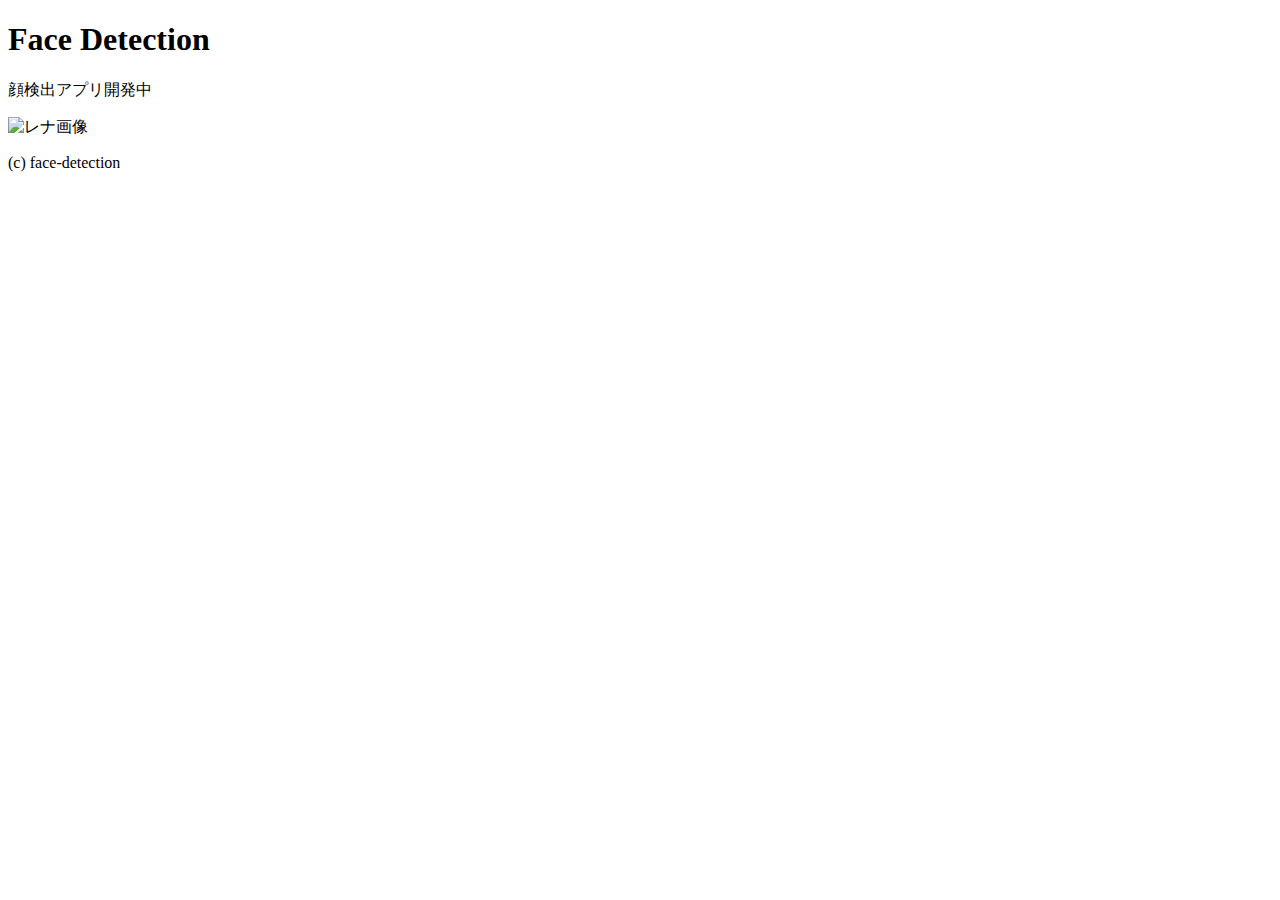
==== index.html @ c51042ac "Add files via upload" ====
<!DOCTYPE html>
<html lang="ja">
<head>
  <meta charset="utf-8">
  <link rel="stylesheet" href="css/styles.css">
  <title>My site</title>
</head>
<body>
  <section class="works">
    <h1>Face Detection</h1>
    <p>顔検出アプリ開発中</p>
    <img src="img/lena.png" alt="レナ画像">
  </section>
  <footer>
    <p>
      (c) face-detection
    </p>
  </footer>
</body>
</html>
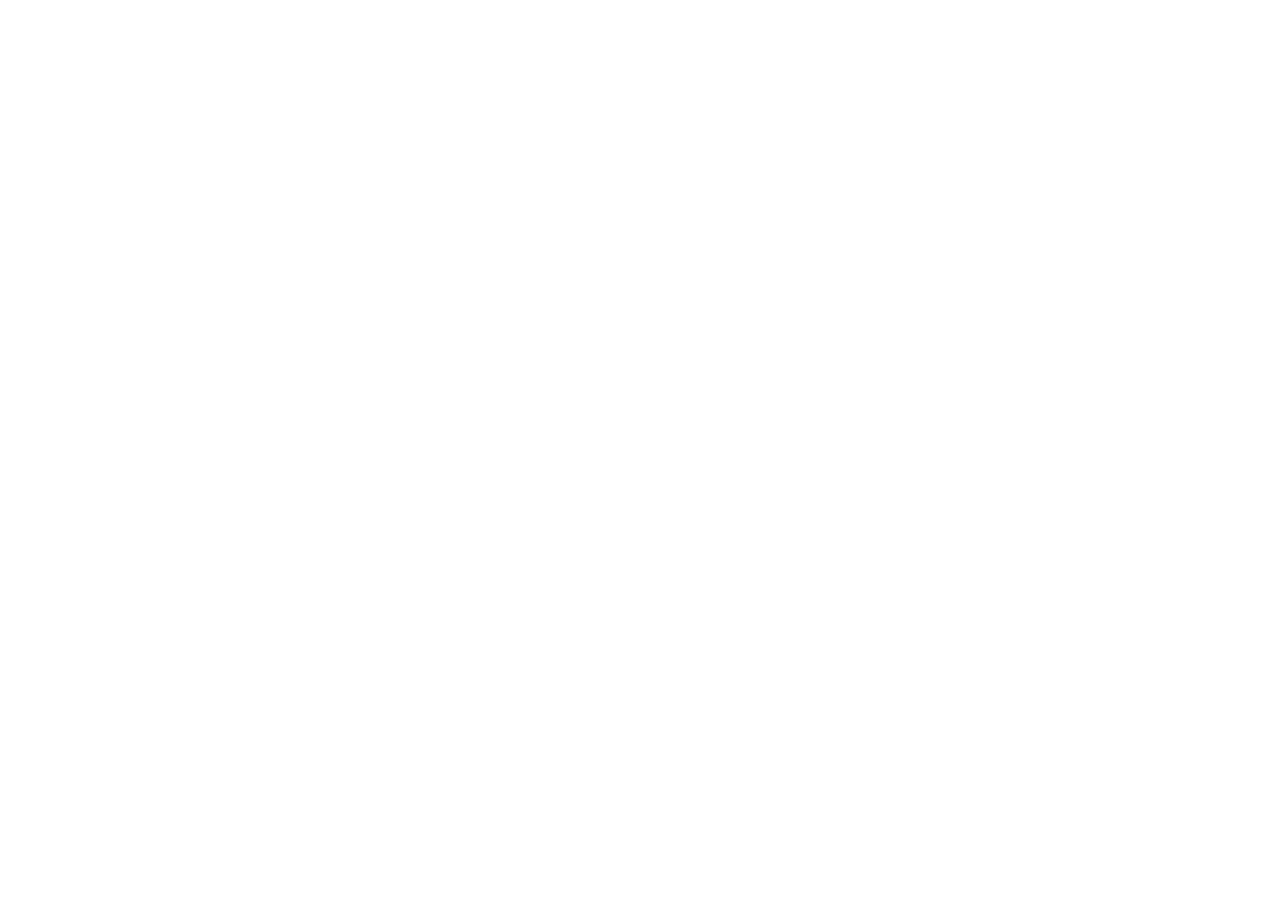
==== commit 2a7d91da: "Add files via upload" ====
--- a/index.html
+++ b/index.html
@@ -1,20 +1,31 @@
-<!DOCTYPE html>
-<html lang="ja">
-<head>
-  <meta charset="utf-8">
-  <link rel="stylesheet" href="css/styles.css">
-  <title>My site</title>
-</head>
-<body>
-  <section class="works">
-    <h1>Face Detection</h1>
-    <p>顔検出アプリ開発中</p>
-    <img src="img/lena.png" alt="レナ画像">
-  </section>
-  <footer>
-    <p>
-      (c) face-detection
-    </p>
-  </footer>
-</body>
+<!DOCTYPE html>
+<html lang="ja">
+
+<head>
+  <meta charset="UTF-8">
+  <meta name="viewport" content="width=device-width, initial-scale=1.0">
+  <title>Face_Detection</title>
+</head>
+
+<body>
+  <!--<object data="sample.txt" type="text/plain; charset=UTF-8"></object>
+  <object data="lena.png" type="image/png"></object>
+  <script src="index.js"></script> -->
+  <ul id="result"></ul>
+  <object data="detection_result.txt" type="text/plain; charset=UTF-8"></object>
+  <script type="text/javascript">
+    // タグ内にjavascriptコードを直接記述します。
+    console.log("JavaScriptを実行しています");
+    function doReloadNoCache() {
+    // キャッシュを無視してサーバーからリロード
+    window.location.reload(true);
+    }
+    window.addEventListener('load', function () {
+     // ページ表示完了した5秒後にリロード
+    setTimeout(doReloadNoCache, 5000);
+    });
+  </script>
+  <!--<script type="text/javascript" src="test.js"></script>-->
+</body>
+
 </html>